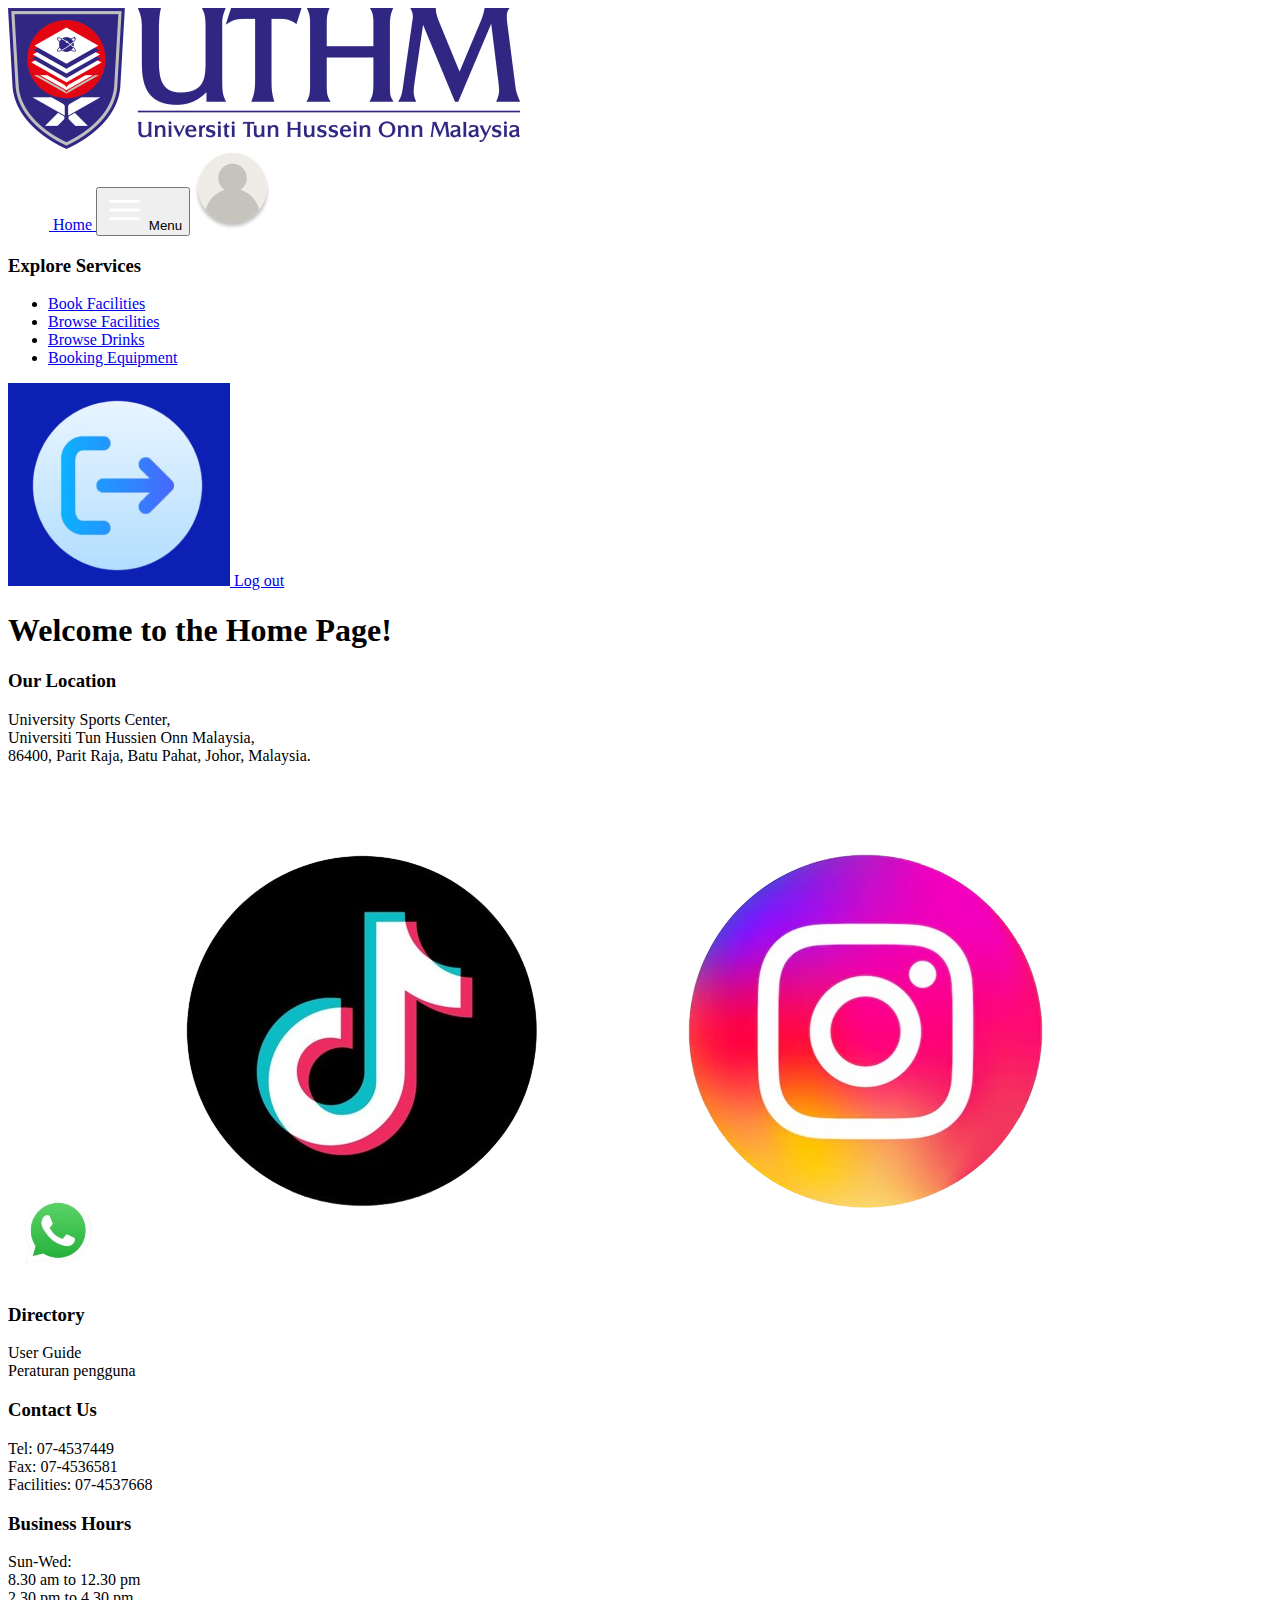
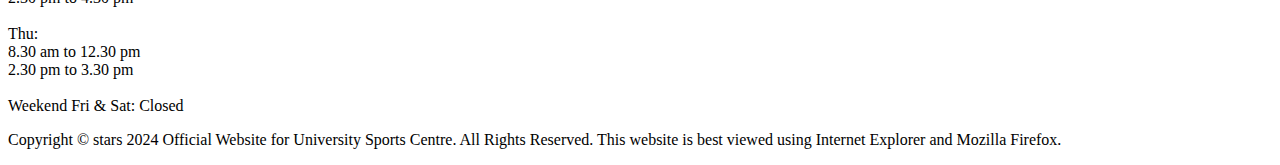
==== headerFooter.html @ da9d4b1e "update headerfooter" ====
<!DOCTYPE html>
<html lang="en">
  <head>
    <meta charset="UTF-8"/>
    <meta name="viewport" content="width=device-width, initial-scale=1.0"/>
    <title>Home</title>
    <link rel="stylesheet" href="CSS/homePage.css"/>
  </head>
  <body>
    <header>
      <div class="headerContainer">
        <div class="logo">
            <img src="Image/Logo UTHM.png" alt="UTHM logo"/>
        </div>

        <div class="topRightButtons">
            <a href="homePage.html" class="homeButton">
                <img src="Image/Home Icon.png" alt="Home Icon" class="icon">
                Home 
            </a>

            <button class="menuButton" onclick="toggleMenu('menuNavbar')">
                <img src="Image/Menu Icon.png" alt="Menu Icon" class="icon">
                Menu
            </button>
            
            <a href="profile.html" class="profileImage">
                <img src="Image/Profile.png" alt="Profile" class="profile">
            </a>
        </div>
    </div>
</header>

<nav id="menuNavbar" class="menuNav hidden">
    <div class="menuBarHeader">
        <h3>Explore Services</h3>
    </div>
    
    <div class="menuBarList">
        <ul>
            <li><a href="bookFacilities.html">Book Facilities</a></li>
            <li><a href="browseFacilities.html">Browse Facilities</a></li>
            <li><a href="browseDrinks.html">Browse Drinks</a></li>
            <li><a href="bookEquipment.html">Booking Equipment</a></li>
        </ul>
    </div>
    
    <div class="logOutContainer">
        <a href="logOutSuccessful.html" class="logOut">
            <img src="Image/Log Out.png" alt="Log Out" class="logOut">
            Log out 
        </a>
    </div>
</nav>    

    <main>
      <h1>Welcome to the Home Page!</h1>
    </main>

    <footer>
    <div class="footerContainer">
        <div class="footerColumn">
            <h3>Our Location</h3>
            <p>University Sports Center,<br>
               Universiti Tun Hussien Onn Malaysia,<br>
               86400, Parit Raja, Batu Pahat, Johor, Malaysia.</p>

            <div class="socialIcons">
                 <a href="#"><img src="Image/WhatsApp.png" width="100" height="100" alt="WhatsApp"></a>
                <a href="#"><img src="Image/TikTok.png" alt="TikTok"></a>
                <a href="#"><img src="Image/Instagram.png" alt="Instagram"></a>
            </div>
        </div>

        <div class="footerColumn">
            <h3>Directory</h3>
            <p>User Guide<br>
               Peraturan pengguna</p>
            
            <h3>Contact Us</h3>
            <p>Tel: 07-4537449<br>
                Fax: 07-4536581<br>
                Facilities: 07-4537668</p>
        </div>

        <div class="footerColumn">
            <h3>Business Hours</h3>
            <p>Sun-Wed:<br>
                8.30 am to 12.30 pm<br> 
                2.30 pm to 4.30 pm<br><br>
                Thu:<br>
                8.30 am to 12.30 pm<br> 
                2.30 pm to 3.30 pm<br><br>
                Weekend Fri & Sat: Closed</p>
        </div>
    </div>

    <div class="footerBottom">
        <p>Copyright © stars 2024 Official Website for University Sports Centre. All Rights Reserved. This website is best viewed using Internet Explorer and Mozilla Firefox.</p>
    </div>
    </footer>

    <script src="js/toggleMenu.js"></script>
  </body>
</html>
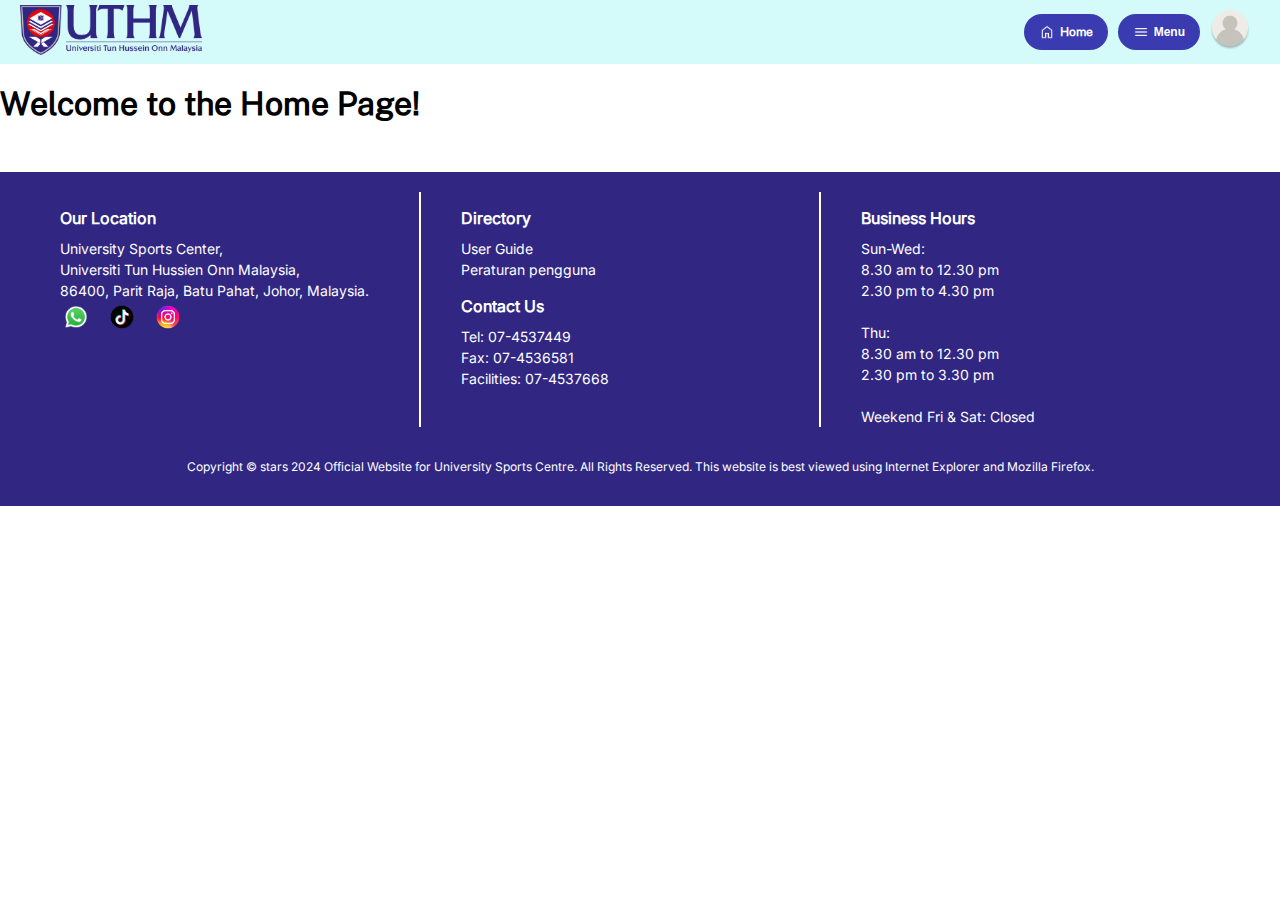
==== commit 8ee3c4e9: "change css file name" ====
--- a/headerFooter.html
+++ b/headerFooter.html
@@ -4,7 +4,7 @@
     <meta charset="UTF-8"/>
     <meta name="viewport" content="width=device-width, initial-scale=1.0"/>
     <title>Home</title>
-    <link rel="stylesheet" href="CSS/homePage.css"/>
+    <link rel="stylesheet" href="CSS/headerFooter.css"/>
   </head>
   <body>
     <header>
--- a/CSS/headerFooter.css
+++ b/CSS/headerFooter.css
@@ -0,0 +1,226 @@
+@font-face {
+    font-family: 'Public Sans';
+    src: url("../Font/PublicSans-VariableFont_wght.ttf") format('truetype');
+    font-weight: normal;
+    font-style: normal;
+}
+
+@font-face {
+    font-family: 'Public Sans Italic';
+    src: url("../Font/PublicSans-Italic-VariableFont_wght.ttf") format('truetype');
+    font-weight: normal;
+    font-style: italic;
+}
+
+@font-face {
+    font-family: 'Inter';
+    src: url("../Font/Inter-VariableFont_opsz\,wght.ttf") format('truetype');
+    font-weight: normal;
+    font-style: normal;
+}
+
+body {
+    font-family: "Public Sans", "Inter", sans-serif;
+    margin: 0;
+    padding: 0;
+    background-color: #FFFFFF;
+    justify-content: center;
+}
+
+.headerContainer {
+    background-color: #D5FAFA;
+    display: flex;
+    justify-content: space-between;
+    align-items: center;
+    padding: 5px 20px;
+    font-family: "Public Sans";
+}
+
+header img {
+    height: 50px;
+}
+
+.topRightButtons {
+    display: flex;
+    gap: 10px;
+    justify-content: center;
+    align-items: center; 
+    margin-right: 10px; 
+}
+
+.homeButton,
+.menuButton {
+    display: flex;
+    align-items: center;
+    justify-content: center;
+    gap: 5px;
+    background-color: #3A3AB1;
+    color: #FFFFFF;
+    text-decoration: none;
+    font-weight: bold;
+    padding: 10px 15px;
+    border-radius: 200px;
+    font-size: 12px;
+    box-shadow: none;
+    border: none; 
+    transition: background-color 0.3s ease, transform 0.2s ease;  
+}
+
+.profileImage img {
+    width: 40px;
+    height: 40px;
+    border-radius: 50%;
+}
+
+.homeButton:hover,
+.menuButton:hover {
+    background-color: #27278A;
+    transform: scale(1.05);
+}
+
+.icon {
+    width: 16px;
+    height: 16px;
+}
+
+.menuNav {
+    background-color: #0c20b3;
+    width: 300px;
+    height: 310px;
+    border-radius: 10px;
+    box-shadow: 0 0px 0px rgba(0, 0, 0, 0.1);
+    max-width: 2000px;
+    position: absolute;
+    right: 20px;
+    z-index: 1000;
+}
+
+.menuBarHeader {
+    width: 270px;
+    margin-left: 20px ;
+}
+
+.menuBarHeader h3 {
+    color:#FFFFFF;
+    font-size: 25px;
+    text-align: left;
+    font-weight: bold;
+}
+
+.menuBarList{
+    width: 200px;
+    margin: auto;
+}
+
+.menuBarList ul {
+    list-style: none;
+    margin: 0;
+    padding: 0;
+    width: 200px;
+    border-left: 1px solid white;
+    border-bottom: 1px solid white;
+}
+  
+.menuBarList li {
+    margin: 20px 0;
+    padding: 0 10px;
+}
+
+.menuBarList a {
+    text-decoration: none;
+    color: #FFFFFF;
+    font-size: 16px;
+    font-weight: bold;
+    display: flex;
+    align-items: center;
+}
+
+.menuBarList a:hover {
+    color: #AFCBFF; 
+}
+
+.logOutContainer {
+    display: flex;
+    align-items: center;
+    margin: 10px 10px 0 10px; 
+}
+
+.logOutContainer img {
+    width: 60px;
+    height: 60px;
+    object-fit: contain;
+}
+
+.logOutContainer a {
+    color: #FFFFFF;
+    text-decoration: none;
+    font-size: 16px;
+    font-weight: bold;
+    display: flex;
+    align-items: center;
+}
+
+.logOut:hover {
+    color: #AFCBFF; 
+}
+
+.hidden {
+    display: none;
+}
+
+footer {
+    background-color: #312783;
+    color: #ffffff;
+    padding: 20px 10px;
+    font-size: 14px;
+    margin-top: 50px;
+}
+
+.footerContainer {
+    display: flex;
+    justify-content: space-between;
+    max-width: 1200px;
+    margin: 0 auto;
+    width: 100%;
+}
+
+.footerColumn {
+    flex: 1;
+    margin: 0 20px;
+    text-align: left;
+    font-family: "Inter";
+}
+
+.footerColumn h3 {
+    margin-bottom: 10px;
+    font-size: 16px;
+    color: #ffffff;
+    font-family: "Inter"
+}
+
+.footerColumn p {
+    margin: 0;
+    line-height: 1.5;
+}
+
+.socialIcons a {
+    margin-right: 10px;
+    text-decoration: none;
+}
+
+.socialIcons img {
+    width: 32px;
+    height: 32px;
+}
+
+.footerBottom {
+    text-align: center;
+    margin-top: 10px;
+    padding-top: 10px;
+    font-size: 12px;
+    font-family: "Inter";
+}
+
+.footerContainer .footerColumn:not(:last-child) {
+    border-right: 2px solid #ffffff;
+}